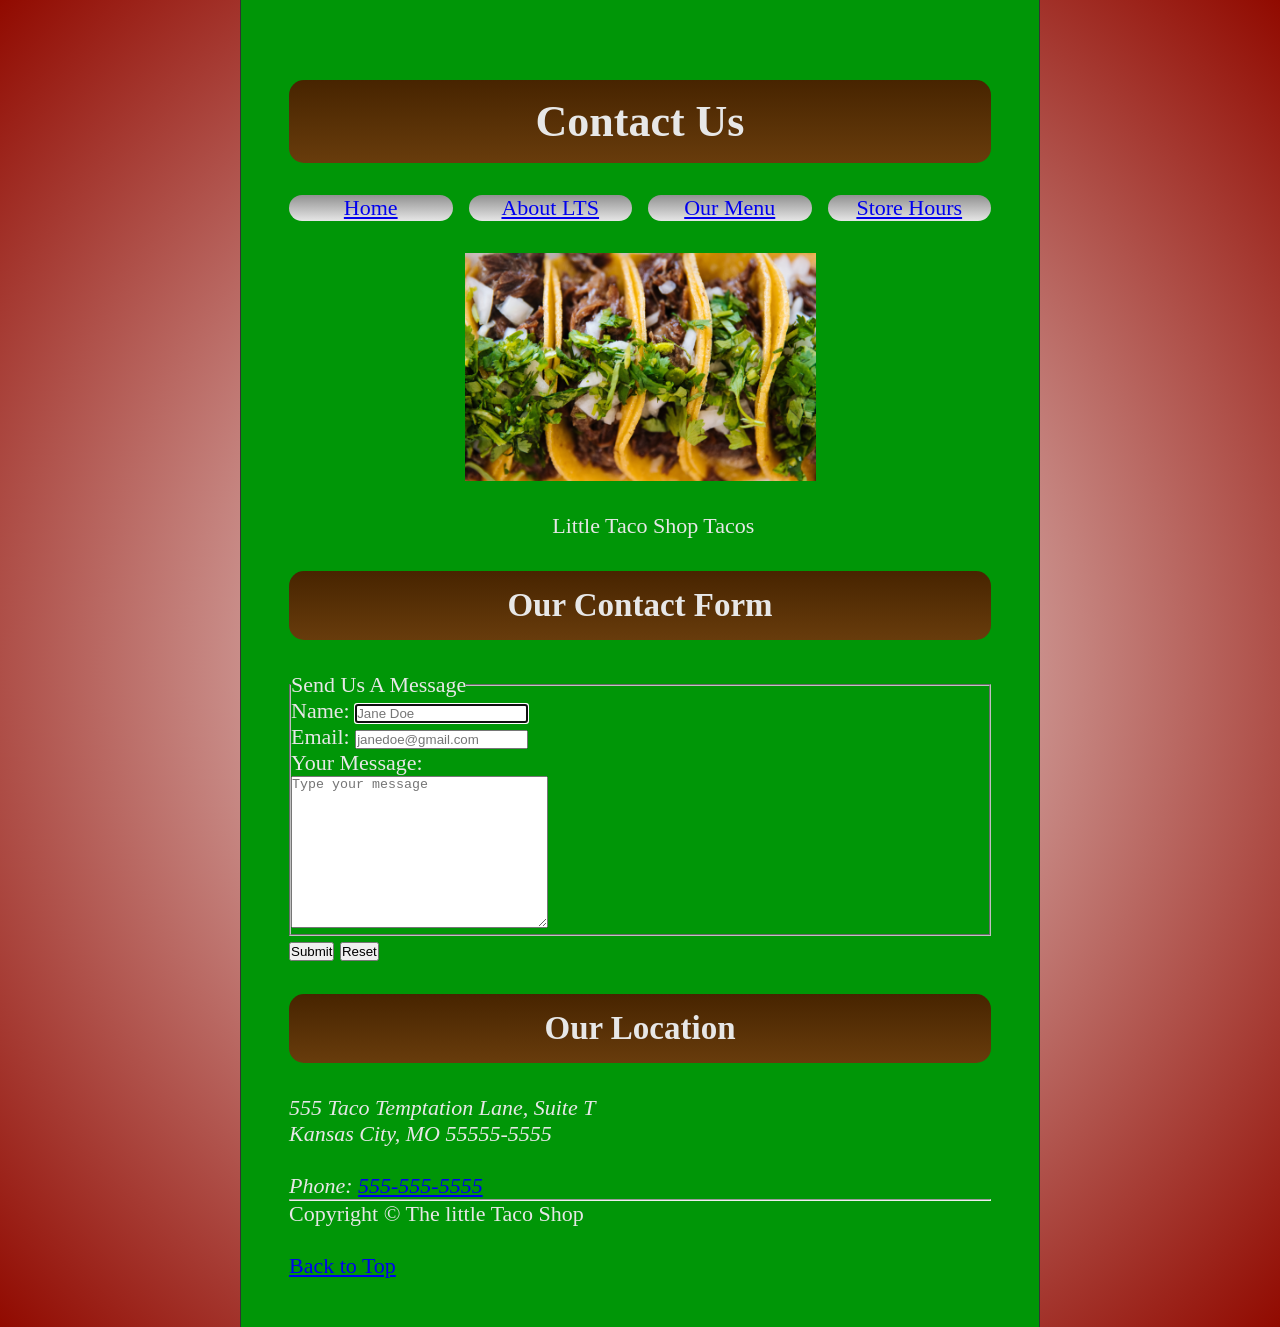
==== HtmlCssVanillaJS_Project/contact.html @ 33cd959c "Website reset Reset the website to previous HTML CSS project. Getting website ready for Javascript." ====
<!doctype html>
<html lang="en">
  <head>
    <meta charset="UTF-8" />
    <meta name="author" content="Julian Palomino" />
    <meta
      name="description"
      content="This page shows where the user may contact us"
    />
    <title>Contact</title>
    <link rel="icon" href="favicon.ico" type="ico/x-icon" />
    <link rel="stylesheet" href="css/style.css" type="text/css" />
  </head>
  <body>
    <main>
      <h1>Contact Us</h1>
      <!--TODO: add hrefs for respective list instance-->
      <nav aria-label="primary-navigation">
        <ul>
          <li>
            <a href="/index.html">Home</a>
          </li>
          <li>
            <a href="index.html#about">About LTS</a>
          </li>
          <li>
            <a href="index.html#menu">Our Menu</a>
          </li>
          <li>
            <a href="/hours.html">Store Hours</a>
          </li>
        </ul>
      </nav>

      <figure>
        <img
          src="img/tacos_close_up_400x260.png"
          alt="More tacos! Birria are the best"
          title="Our tacos"
          width="400"
          height="260"
        />
        <figcaption>Little Taco Shop Tacos</figcaption>
      </figure>

      <article id="contact">
        <h2>Our Contact Form</h2>

        <form action="https://httpbin.org/get" method="get">
          <fieldset>
            <legend>Send Us A Message</legend>
            <!--we wrap the label inputs in paragraphs to space them out instead of wrapping against each other-->
            <p>
              <label for="firstName">Name:</label>
              <!--autofocus highlights the box to let the user text in it as soon as the page loads.
          
          It's usually not a good element to put in if your contact me is at the bottom of your page, just be aware of that.we're doing it to show you how it works-->

              <input
                type="text"
                name="Name"
                id="firstName"
                placeholder="Jane Doe"
                autocomplete="on"
                required
                autofocus
              />
            </p>
            <p>
              <label for="email">Email:</label>
              <input
                type="email"
                name="email"
                id="email"
                placeholder="janedoe@gmail.com"
                autocomplete="on"
                required
              />
            </p>

            <label for="message">Your Message:</label>
            <br />
            <textarea
              name="message"
              id="message"
              cols="30"
              rows="10"
              placeholder="Type your message"
            ></textarea>
          </fieldset>
          <button type="submit">Submit</button>

          <button type="reset">Reset</button>
        </form>
      </article>

      <section>
        <h2>Our Location</h2>
        <address>
          555 Taco Temptation Lane, Suite T
          <br />
          Kansas City, MO 55555-5555
          <br />
          <br />
          Phone: <a href="tel:+5555555555">555-555-5555</a>
        </address>
      </section>

      <hr />
      <p>Copyright &copy; The little Taco Shop</p>
      <br />
      <p>
        <a href="#">Back to Top</a>
      </p>
    </main>
  </body>
</html>
---- HtmlCssVanillaJS_Project/css/style.css ----
/*CSS RESET*/
* {
  margin: 0;
  padding: 0;
  box-sizing: border-box;
}

/*IMG RESET*/
img {
  margin: 2rem 2rem 2rem 0;
  display: block;
  max-width: 100%;
  height: auto;
}

html {
  scroll-behavior: smooth;
}

/*Body Styling*/
body {
  font-size: 22px;
  color: rgb(231, 231, 231);
  min-height: 100vh;
  max-width: 800px;
  background-image: radial-gradient(whitesmoke, #910a00);
  /*centers our body*/
  margin: 0 auto;
  padding: 0;
  border-left: 1px solid #333;
  border-right: 1px solid #333;
  /*for stylized boxes*/
  display: flex;
  flex-direction: column;
}

figure,
figure figcaption {
  display: block;
  margin: auto;
  width: 50%;
  white-space: nowrap;
}

nav li {
  width: min(100%);
  background-image: linear-gradient(to bottom, #919191, #e6e6e6);
  margin: 1rem;
  border-radius: 50px;
  display: flex;
  flex-direction: column;
  align-items: center;
}

/**/
main,
.break {
  height: 200%;
  padding: 3rem;
  width: min(100%);
  background-color: #009607;
}

h1,
h2 {
  width: min(100%);
  background-color: #472400;
  background-image: linear-gradient(to bottom, #472400, #683c0c);
  border-radius: 15px;
  margin: 2rem 2rem 2rem 0;
  padding: 1rem;
  display: flex;
  flex-direction: column;
  align-items: center;
}
/*Menu Styling*/
th,
td,
caption {
  border: 1px solid #333;
  font-family: "Courier New", Courier, monospace;
  border-collapse: separate;
  padding: 0.5rem;
}

/*style up the menu*/
#menu table {
  background-color: rgb(170, 121, 30);
  width: 100%;
}

#menu caption {
  background-color: #801a00;
}

#menu th,
td {
  background-color: rgb(199, 146, 48);
}

/*Add a curry button in HTML and style it with 
shadows in css, as well as position it!*/

.curry {
  clip-path: ellipse(45% 60% at 50% 52%);
  background-color: rgba(0, 0, 0, 0);
  border: none;
  cursor: pointer;

  display: inline-flex;
  align-items: center;

  padding: 0;
  position: fixed;
  top: 30%;
  right: 0;
}

.curry-button-border {
  filter: drop-shadow(2px 0px 0px #000) drop-shadow(-2px 0px 0px #000)
    drop-shadow(0px 2px 0px #000) drop-shadow(0px -2px 0px #000);
}

.curry:hover .curry-button-border {
  filter: drop-shadow(2px 0px 0px #000) drop-shadow(-2px 0px 0px #000)
    drop-shadow(0px 2px 0px #000) drop-shadow(0px -2px 0px #000)
    drop-shadow(0px 0px 12px #ffdd00);
}

/*hours chart styling*/

.hours-header {
  width: min(100%);
  background-color: #472400;
  background-image: linear-gradient(to bottom, #472400, #683c0c);
  border-radius: 2rem 2rem 0 0;
  padding: 1rem;
  margin: 1rem 0 0 0;
  display: flex;
  flex-direction: column;
  align-items: center;
}

dl {
  width: min(100%);
  background-color: #0077ff;
  background-image: linear-gradient(to bottom, #0077ff, #2f00ff);
  border-radius: 0 0 2rem 2rem;
  padding: 1rem;
  margin: 0 0 1rem 0;
  display: flex;
  flex-direction: column;
  align-items: center;
}

/*
  




  MEDIA QUERIES*/

/* || SMALL */
@media screen and (min-width: 500px) {
  .curry {
    position: fixed;
    top: auto;
    left: auto;
    right: -65px;
    bottom: -80px;

    margin: 0;
    padding: 0;
    z-index: 1000;
  }
}

/* ==================================================
   MEDIUM
   768px and wider
   ================================================== */

@media screen and (min-width: 768px) {
  main,
  .break {
    padding: 3rem;
  }

  /* Change the navigation into a horizontal layout */
  nav ul {
    display: flex;
    flex-flow: row wrap;
    justify-content: center;
    gap: 1rem;

    list-style-type: none;
  }

  nav li {
    flex: 1 1 160px;
    width: auto;
    margin: 0;
  }

  .curry {
    clip-path: ellipse(45% 60% at 50% 52%);
    background-color: rgba(0, 0, 0, 0);
    border: none;
    cursor: pointer;

    display: inline-flex;
    align-items: center;

    padding: 0;
    position: fixed;
    top: 0;
    right: 0;
    bottom: 0;
  }
}

/* ==================================================
   MOBILE LANDSCAPE
   Short and wide screens
   ================================================== */

@media screen and (max-height: 425px) and (min-aspect-ratio: 7 / 4) {
  h1 {
    font-size: 1.5rem;
  }

  main,
  .break {
    padding: 1rem;
  }

  /* Keep Curry small and at the bottom in landscape */
  .curry {
    top: auto;
    right: 0.25rem;
    bottom: 0.25rem;
    left: auto;
  }

  .curry img {
    width: 90px;
  }

  nav li {
    font-size: 1rem;
  }

  .curry {
    position: fixed;
    top: auto;
    left: auto;
    right: -35px;
    bottom: -50px;

    margin: 0;
    padding: 0;
    z-index: 1000;
  }
}
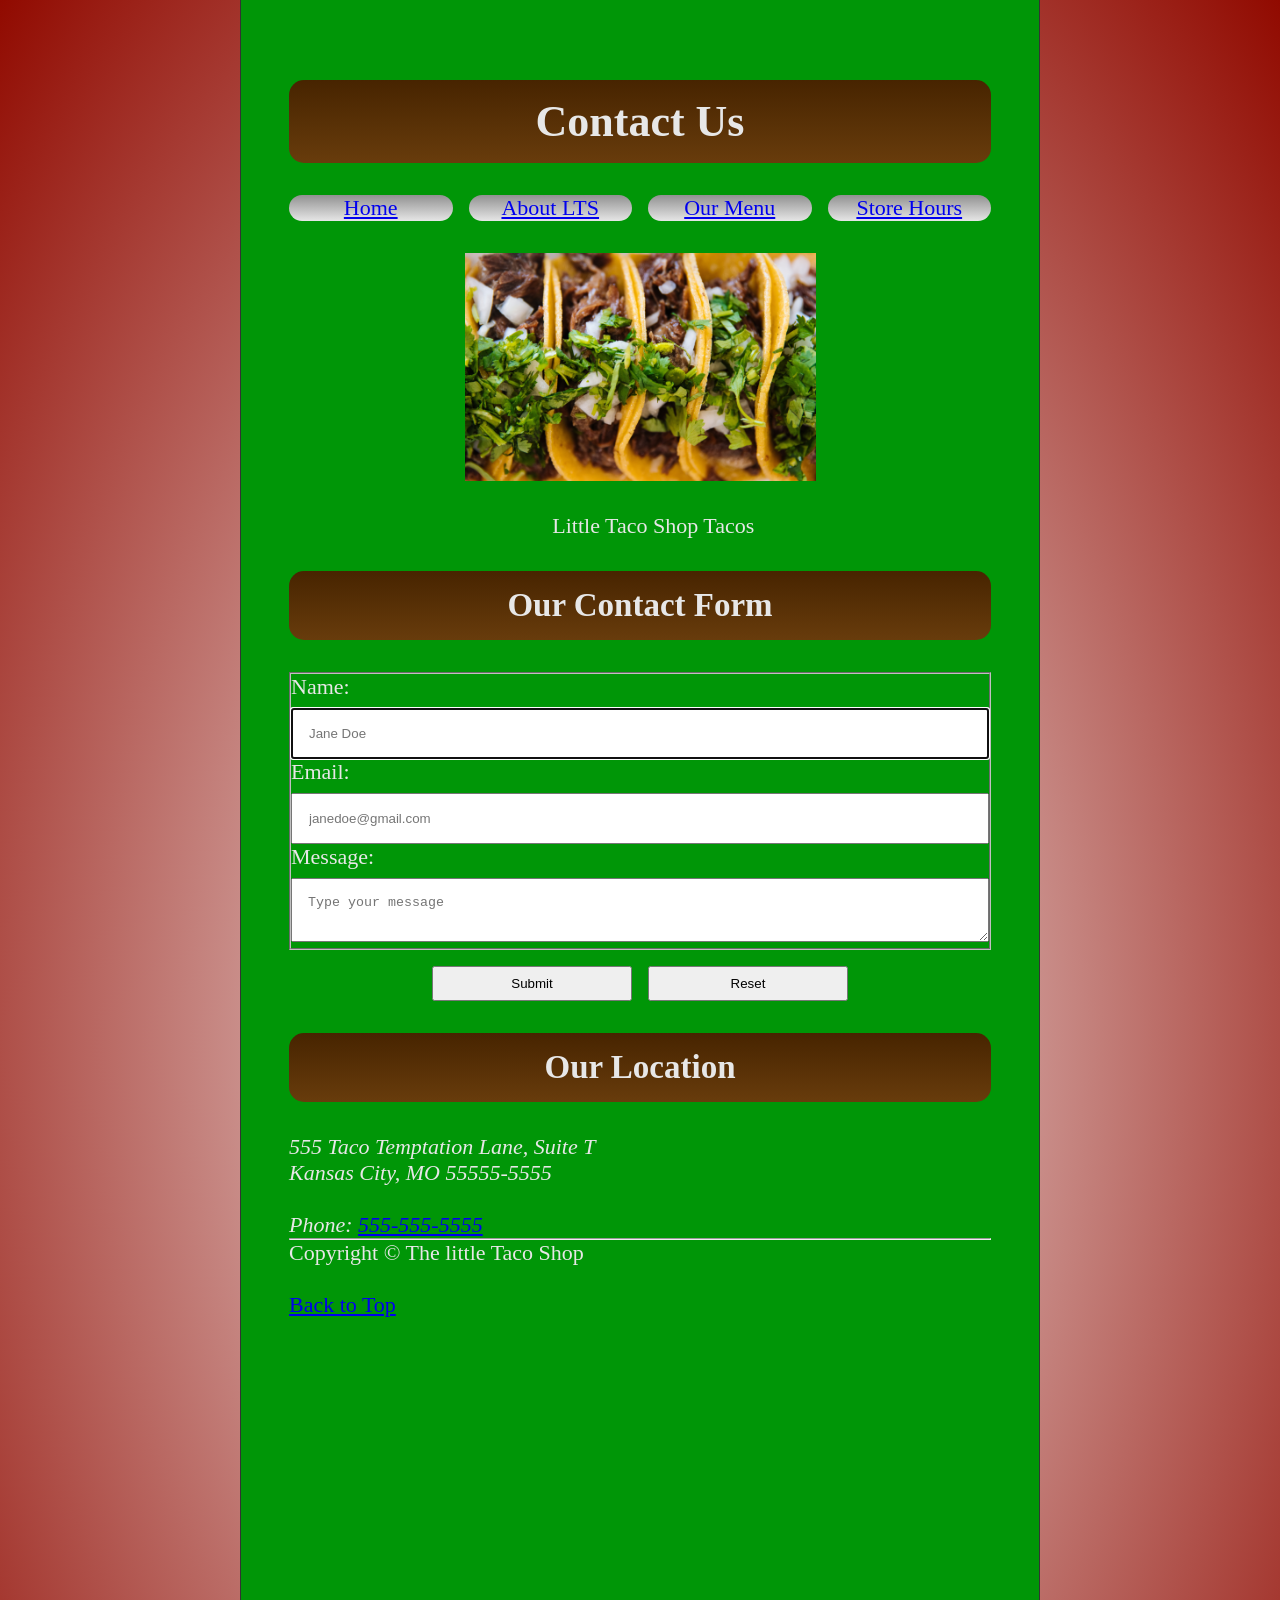
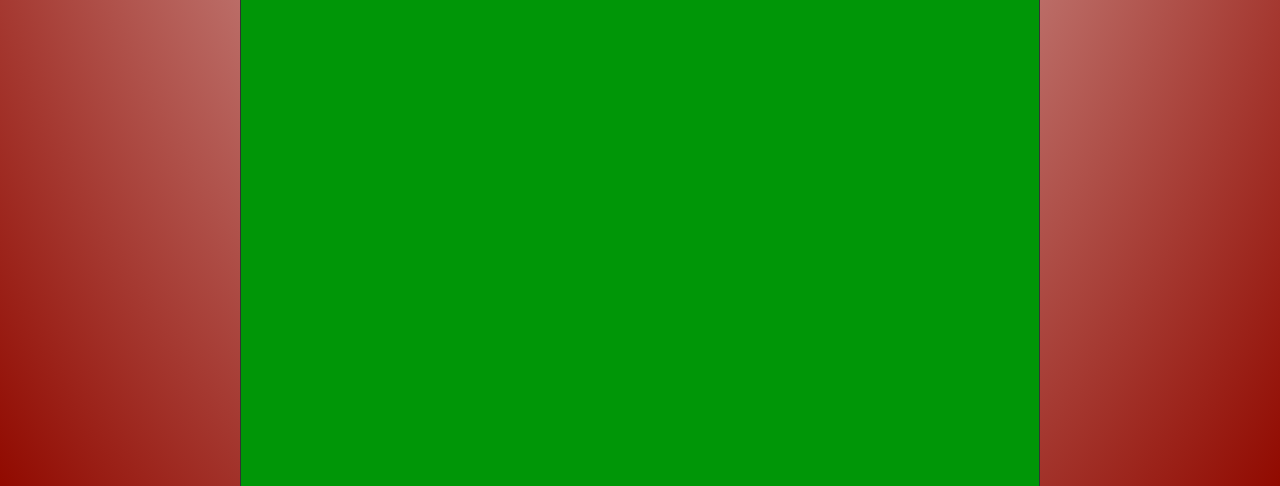
==== commit f4ea284d: "Contact & Hours CSS Minor bug fixes from website reset. Styled the contact and hours page more. The " ====
--- a/HtmlCssVanillaJS_Project/contact.html
+++ b/HtmlCssVanillaJS_Project/contact.html
@@ -18,7 +18,7 @@
       <nav aria-label="primary-navigation">
         <ul>
           <li>
-            <a href="/index.html">Home</a>
+            <a href="index.html">Home</a>
           </li>
           <li>
             <a href="index.html#about">About LTS</a>
@@ -27,7 +27,7 @@
             <a href="index.html#menu">Our Menu</a>
           </li>
           <li>
-            <a href="/hours.html">Store Hours</a>
+            <a href="hours.html">Store Hours</a>
           </li>
         </ul>
       </nav>
@@ -46,16 +46,10 @@
       <article id="contact">
         <h2>Our Contact Form</h2>
 
-        <form action="https://httpbin.org/get" method="get">
+        <form id="message-form" action="https://httpbin.org/get" method="get">
           <fieldset>
-            <legend>Send Us A Message</legend>
-            <!--we wrap the label inputs in paragraphs to space them out instead of wrapping against each other-->
-            <p>
+            <div class="mb-3">
               <label for="firstName">Name:</label>
-              <!--autofocus highlights the box to let the user text in it as soon as the page loads.
-          
-          It's usually not a good element to put in if your contact me is at the bottom of your page, just be aware of that.we're doing it to show you how it works-->
-
               <input
                 type="text"
                 name="Name"
@@ -64,9 +58,11 @@
                 autocomplete="on"
                 required
                 autofocus
+                class="form-control"
               />
-            </p>
-            <p>
+            </div>
+
+            <div class="mb-3">
               <label for="email">Email:</label>
               <input
                 type="email"
@@ -75,22 +71,26 @@
                 placeholder="janedoe@gmail.com"
                 autocomplete="on"
                 required
+                class="form-control"
               />
-            </p>
+            </div>
 
-            <label for="message">Your Message:</label>
-            <br />
-            <textarea
-              name="message"
-              id="message"
-              cols="30"
-              rows="10"
-              placeholder="Type your message"
-            ></textarea>
+            <div class="mb-3">
+              <label for="message">Message: </label>
+              <textarea
+                name="message"
+                id="message"
+                placeholder="Type your message"
+                class="form-control"
+              ></textarea>
+            </div>
           </fieldset>
-          <button type="submit">Submit</button>
 
-          <button type="reset">Reset</button>
+          <!-- Wrap the buttons in a div to control their layout -->
+          <div class="button-group">
+            <button type="submit" class="message-form-btn">Submit</button>
+            <button type="reset" class="message-form-btn">Reset</button>
+          </div>
         </form>
       </article>
 
@@ -114,4 +114,30 @@
       </p>
     </main>
   </body>
+  <section class="break">
+    <br />
+    <br />
+    <br />
+    <br />
+    <br />
+    <br />
+    <br />
+    <br />
+    <br />
+    <br />
+    <br />
+    <br />
+    <br />
+    <br />
+    <br />
+    <br />
+    <br />
+    <br />
+    <br />
+    <br />
+    <br />
+    <br />
+    <br />
+    <br />
+  </section>
 </html>
--- a/HtmlCssVanillaJS_Project/css/style.css
+++ b/HtmlCssVanillaJS_Project/css/style.css
@@ -83,7 +83,6 @@
   padding: 0.5rem;
 }
 
-/*style up the menu*/
 #menu table {
   background-color: rgb(170, 121, 30);
   width: 100%;
@@ -96,6 +95,29 @@
 #menu th,
 td {
   background-color: rgb(199, 146, 48);
+}
+
+/* Contact form styling (refined with gemini)*/
+
+.button-group {
+  display: flex;
+  justify-content: center; /* This centers the buttons horizontally */
+  gap: 1rem; /* Adds space between the Submit and Reset buttons */
+  margin-top: 1rem;
+}
+
+.form-control {
+  width: 100%; /* Fixed the invalid min() function */
+  padding: 1rem;
+  margin-top: 0.5rem; /* Replaced the 1rem all-around margin to keep it aligned with the label */
+  box-sizing: border-box; /* Ensures padding doesn't push the width past 100% */
+}
+
+.message-form-btn {
+  width: 50%; /* Fixed the invalid min() function */
+  max-width: 200px; /* Optional: prevents the buttons from getting too massive on large screens */
+  padding: 0.5rem 1rem; /* Better padding for buttons */
+  cursor: pointer;
 }
 
 /*Add a curry button in HTML and style it with 
@@ -131,8 +153,8 @@
 
 .hours-header {
   width: min(100%);
-  background-color: #472400;
-  background-image: linear-gradient(to bottom, #472400, #683c0c);
+  background-color: #801a00;
+  background-image: linear-gradient(to bottom, #801a00, #683c0c);
   border-radius: 2rem 2rem 0 0;
   padding: 1rem;
   margin: 1rem 0 0 0;
@@ -143,8 +165,8 @@
 
 dl {
   width: min(100%);
-  background-color: #0077ff;
-  background-image: linear-gradient(to bottom, #0077ff, #2f00ff);
+  background-color: #c79230;
+  background-image: linear-gradient(to bottom, #c79230, #956c21);
   border-radius: 0 0 2rem 2rem;
   padding: 1rem;
   margin: 0 0 1rem 0;
